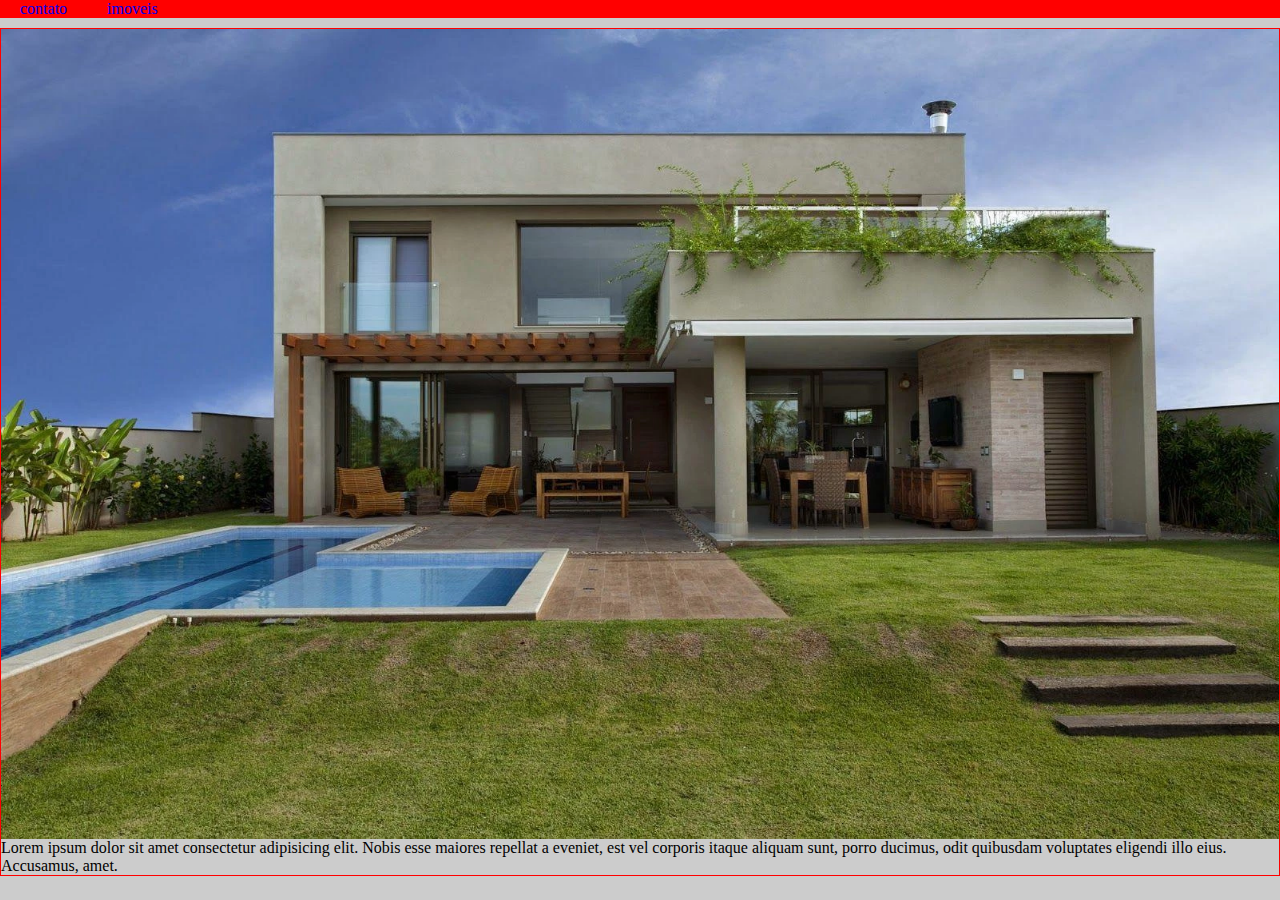
==== index.html @ 9b9de23a "first commit" ====
<!DOCTYPE html>
<html lang="en">

<head>
    <meta charset="UTF-8">
    <meta name="viewport" content="width=device-width, initial-scale=1.0">
    <title>Document</title>
    <link rel="stylesheet" href="css/estilos.css">
</head>

<body>
    <header>
        <ul class="cabecalho">
            <li><a href="contato.html">contato</a></li>
            <li><a href="imoveis.html">imoveis</a></li>
        </ul>
    </header>

    <figure>
        <img class="destaque" src="img/casas-bonitas-1.webp" alt="">
        <figcaption>Lorem ipsum dolor sit amet consectetur adipisicing elit. Nobis esse maiores repellat a eveniet, est
            vel corporis itaque aliquam sunt, porro ducimus, odit quibusdam voluptates eligendi illo eius. Accusamus,
            amet.</figcaption>
    </figure>

</body>

</html>
---- css/estilos.css ----
*{
    margin: 0;
    padding: 0;
    text-decoration: none;
    list-style: none;
}
html{
    background-color: #ccc;
}

ul.cabecalho{
    display: flex;
    justify-content: flex-start;
    background-color: red;
    margin-bottom: 10px;
}
li{
    margin: 0 20px;
}
figure{
    display: flex;
    flex-direction: column;
    justify-content: center;
    align-items: center;
    border: 1px solid red;
}

img.destaque{
    width: 100%;
    height: 90vh;
}

img.casas{
        width: 100%;
        height: 90px;
}
.sessao{
    display: flex;
    justify-content: center;
    width: 100vw;
}
.conteiner{
    width: 250px;
    display: flex;
    flex-direction: column;
    border: 1px solid black;
    align-items: center;
    margin-bottom: 5px;
    background-color: slategray;
}
button{
    font-size: 5px;
    width: 3rem;
    margin: 5px 0;
    color: red;
    background-color: black;
}
button:hover{
    cursor: pointer;
    color: black;
    background-color: red;
    transition: 0.3s ease-in-out;
}
p{
    font-size: 8px;
    margin: 5px;
    display: none;
}
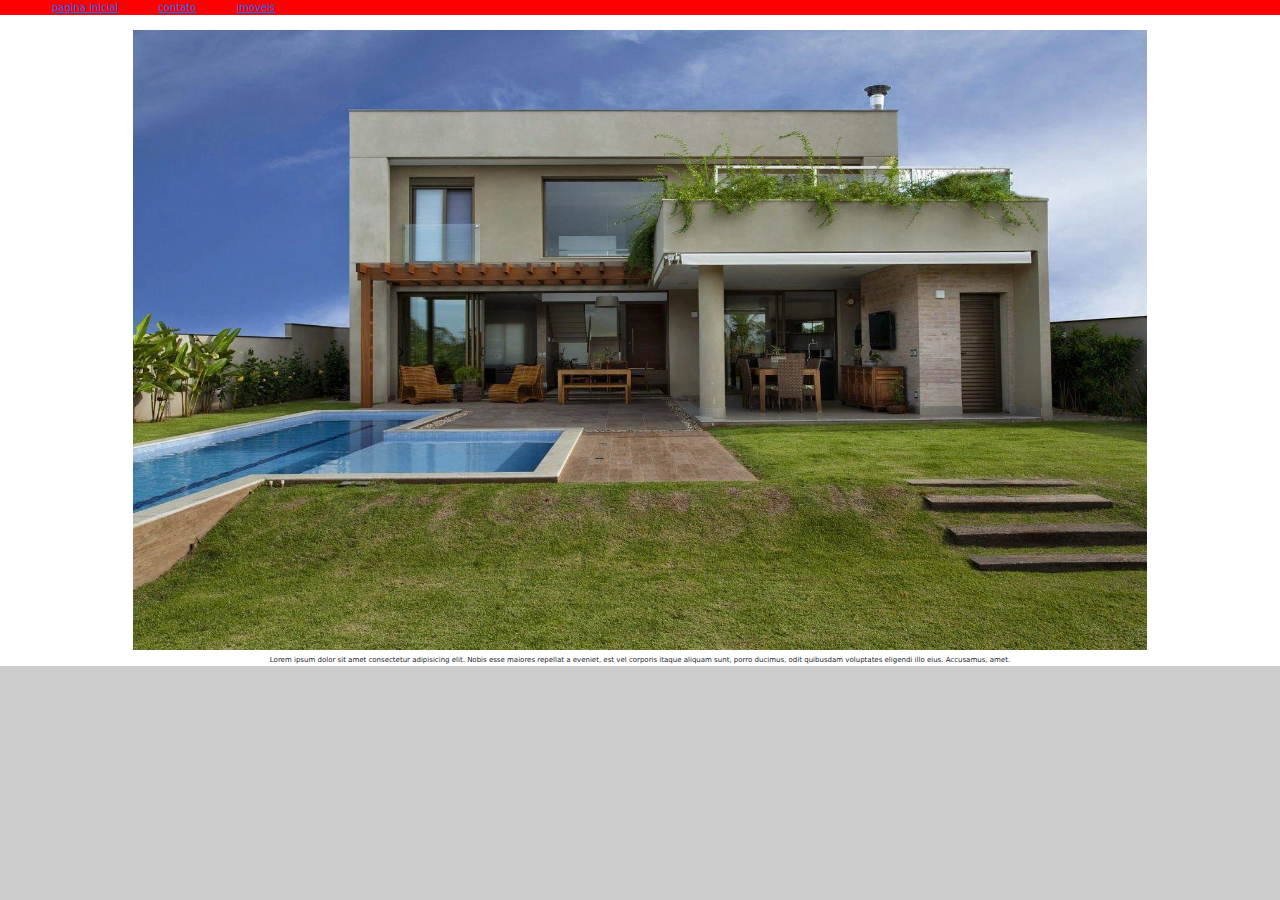
==== commit 0e1a8899: "aula 19/11" ====
--- a/index.html
+++ b/index.html
@@ -5,12 +5,14 @@
     <meta charset="UTF-8">
     <meta name="viewport" content="width=device-width, initial-scale=1.0">
     <title>Document</title>
+    <link rel="stylesheet" href="https://cdn.jsdelivr.net/npm/bootstrap@5.3.3/dist/css/bootstrap.min.css">
     <link rel="stylesheet" href="css/estilos.css">
 </head>
 
 <body>
     <header>
         <ul class="cabecalho">
+            <li><a href="index.html">pagina inicial</a></li>
             <li><a href="contato.html">contato</a></li>
             <li><a href="imoveis.html">imoveis</a></li>
         </ul>
@@ -23,6 +25,8 @@
             amet.</figcaption>
     </figure>
 
+    <script src="https://cdn.jsdelivr.net/npm/bootstrap@5.3.3/dist/js/bootstrap.bundle.min.js"></script>
+
 </body>
 
 </html>--- a/css/estilos.css
+++ b/css/estilos.css
@@ -1,68 +1,102 @@
-*{
+* {
     margin: 0;
     padding: 0;
     text-decoration: none;
     list-style: none;
 }
-html{
+
+html {
     background-color: #ccc;
 }
 
-ul.cabecalho{
+ul.cabecalho {
     display: flex;
     justify-content: flex-start;
     background-color: red;
     margin-bottom: 10px;
 }
-li{
+
+li {
     margin: 0 20px;
+    font-size: 10px;
 }
-figure{
+
+figure {
     display: flex;
     flex-direction: column;
     justify-content: center;
     align-items: center;
-    border: 1px solid red;
+    text-align: center;
 }
 
-img.destaque{
-    width: 100%;
-    height: 90vh;
+img.destaque {
+    padding: 5px;
+    width: 80%;
+    height: 70vh;
 }
 
-img.casas{
-        width: 100%;
-        height: 90px;
+img.casas {
+    padding: 5px;
+    width: 70%;
+    height: 90px;
 }
-.sessao{
+
+.sessao {
     display: flex;
     justify-content: center;
-    width: 100vw;
+    width: 90vw;
 }
-.conteiner{
+
+.conteiner {
     width: 250px;
     display: flex;
     flex-direction: column;
-    border: 1px solid black;
     align-items: center;
     margin-bottom: 5px;
     background-color: slategray;
 }
-button{
+
+button {
     font-size: 5px;
     width: 3rem;
     margin: 5px 0;
     color: red;
     background-color: black;
 }
-button:hover{
+
+button:hover {
     cursor: pointer;
     color: black;
     background-color: red;
     transition: 0.3s ease-in-out;
 }
-p{
+
+p {
     font-size: 8px;
     margin: 5px;
     display: none;
+}
+
+figcaption {
+    font-size: 7px;
+}
+
+.formulario {
+    display: flex;
+    flex-direction: column;
+    align-items: center;
+}
+
+
+.label {
+    align-self: flex-start;
+    margin-left: 48px;
+}
+
+input {
+    margin: 5px;
+}
+
+form div h3 {
+    margin: 20px 0;
 }